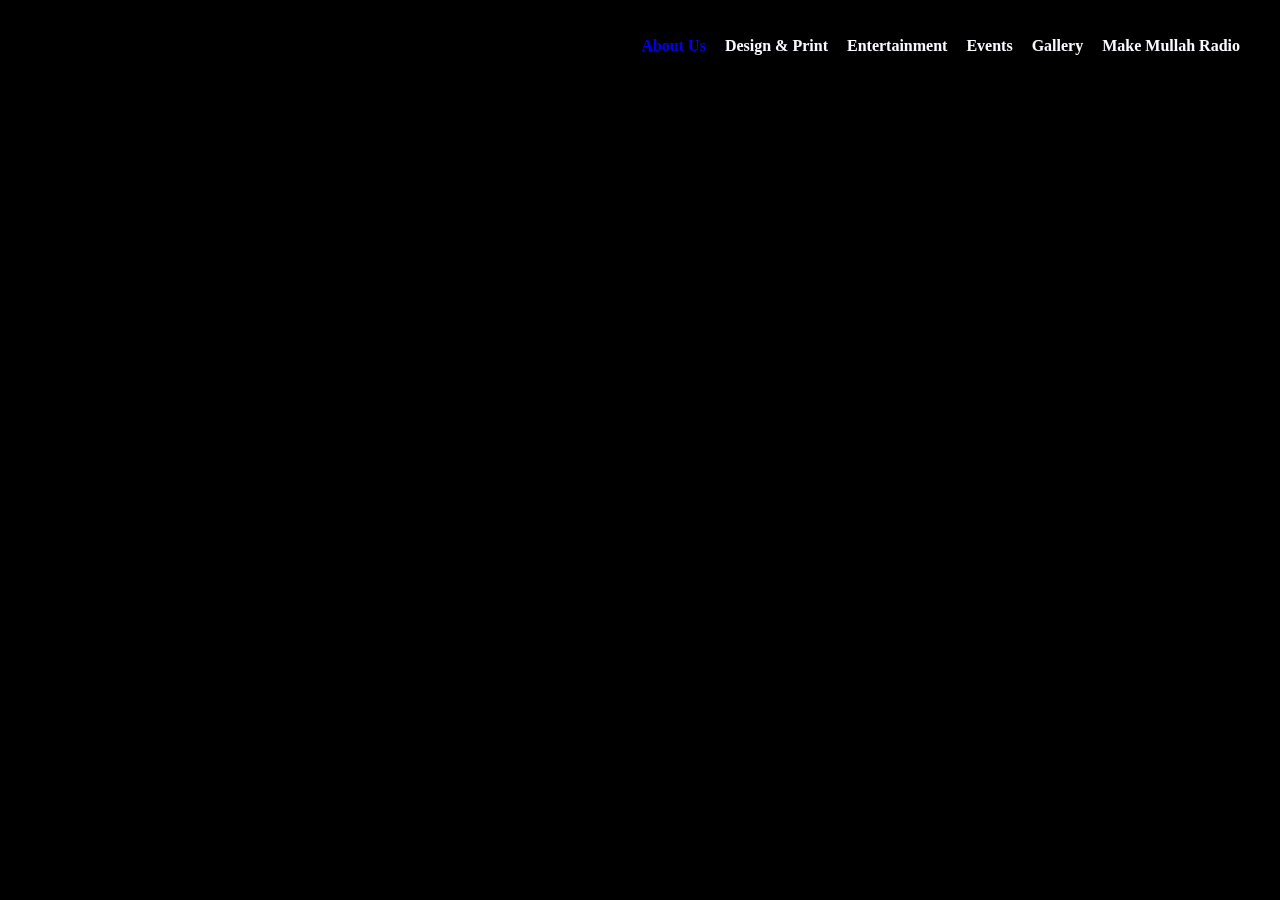
==== index.html @ b30bb21d "First Attempt" ====
<!DOCTYPE html>
<html>
<head>

	<title></title>

		<link rel="stylesheet" href="http://maxcdn.bootstrapcdn.com/font-awesome/4.3.0/css/font-awesome.min.css">

		<link rel="stylesheet" href="animate.min.css">

		<link rel="stylesheet" href="css/style4.css">

		<link rel="stylesheet" href="main.css">
</head>

<body>

	<ul class="cb-slideshow">

		<li><span>slideshowimage2</span>
		<div><h3><em>content here</h3></em></div></li>

		<li><span><img src="https://scontent-lga1-1.xx.fbcdn.net/hphotos-xpa1/t31.0-8/10469141_789230641127537_6033169820408595819_o.jpg"></span>
		<div><h3><em> </h3></em></div></li>

		<li><span><img src="https://scontent-lga1-1.xx.fbcdn.net/hphotos-xaf1/t31.0-8/10507110_781738881876713_7887183308322467227_o.jpg"></span>
		<div><h3><em> </h3></em></div></li>

		<li><span><img src="https://scontent-lga1-1.xx.fbcdn.net/hphotos-xpt1/v/t1.0-9/6701_538170156233588_1803579198_n.jpg?oh=4d1b15e049a64dc4975aee2add3b4ec8&oe=5644847E"></span>
		<div><h3><em> </h3></em></div></li>

		<li><span><img src="https://scontent-lga1-1.xx.fbcdn.net/hphotos-xpf1/v/t1.0-9/402159_325247264192546_1342771712_n.jpg?oh=9c0b290ef6d8bfe3f317aafbed085ec9&oe=563C99D6"></span>
		<div><h3><em> </h3></em></div></li>

		<li><span><img src="https://scontent-lga1-1.xx.fbcdn.net/hphotos-xat1/t31.0-8/s2048x2048/11402228_972403452810254_4040953005224373892_o.jpg"></span>
		<div><h3><em> </h3></em></div></li>

	</ul>

<div id="container">
   <div id="header">
   		<ul>
			<li><a href="#"><strong>About Us</strong></a></li>
			<li><a href="#"></a><strong>Design & Print</strong></li>
			<li><a href="#"></a><strong>Entertainment</strong></li>
			<li><a href="#"></a><strong>Events</strong></li>
			<li><a href="#"></a><strong>Gallery</strong></li>
			<li><a href="#"></a><strong>Make Mullah Radio</strong></li>
		</ul>
   </div>
			
</body>
</html>
---- css/style4.css ----
.cb-slideshow,
.cb-slideshow:after {
    position: fixed;
    width: 100%;
    height: 100%;
    top: 0px;
    left: 0px;
    z-index: 0;
}
.cb-slideshow:after {
    content: '';
    background: transparent url(../images/pattern.png) repeat top left;
}
.cb-slideshow li span {
    width: 100%;
    height: 100%;
    position: absolute;
    top: 0px;
    left: 0px;
    color: transparent;
    background-size: cover;
    background-position: 50% 50%;
    background-repeat: none;
    opacity: 0;
    z-index: 0;
	-webkit-backface-visibility: hidden;
    -webkit-animation: imageAnimation 36s linear infinite 0s;
    -moz-animation: imageAnimation 36s linear infinite 0s;
    -o-animation: imageAnimation 36s linear infinite 0s;
    -ms-animation: imageAnimation 36s linear infinite 0s;
    animation: imageAnimation 36s linear infinite 0s;
}
.cb-slideshow li div {
    z-index: 1000;
    position: absolute;
    bottom: 30px;
    left: 0px;
    width: 100%;
    text-align: center;
    opacity: 0;
    -webkit-animation: titleAnimation 36s linear infinite 0s;
    -moz-animation: titleAnimation 36s linear infinite 0s;
    -o-animation: titleAnimation 36s linear infinite 0s;
    -ms-animation: titleAnimation 36s linear infinite 0s;
    animation: titleAnimation 36s linear infinite 0s;
}
.cb-slideshow li div h3 {
    font-family: 'BebasNeueRegular', 'Arial Narrow', Arial, sans-serif;
    font-size: 240px;
    padding: 0;
    line-height: 200px;
	color: rgba(169,3,41, 0.8);
}
.cb-slideshow li:nth-child(1) span { background-image: url(../images/1.jpg) }
.cb-slideshow li:nth-child(2) span {
    background-image: url(../images/2.jpg);
    -webkit-animation-delay: 6s;
    -moz-animation-delay: 6s;
    -o-animation-delay: 6s;
    -ms-animation-delay: 6s;
    animation-delay: 6s;
}
.cb-slideshow li:nth-child(3) span {
    background-image: url(../images/3.jpg);
    -webkit-animation-delay: 12s;
    -moz-animation-delay: 12s;
    -o-animation-delay: 12s;
    -ms-animation-delay: 12s;
    animation-delay: 12s;
}
.cb-slideshow li:nth-child(4) span {
    background-image: url(../images/4.jpg);
    -webkit-animation-delay: 18s;
    -moz-animation-delay: 18s;
    -o-animation-delay: 18s;
    -ms-animation-delay: 18s;
    animation-delay: 18s;
}
.cb-slideshow li:nth-child(5) span {
    background-image: url(../images/5.jpg);
    -webkit-animation-delay: 24s;
    -moz-animation-delay: 24s;
    -o-animation-delay: 24s;
    -ms-animation-delay: 24s;
    animation-delay: 24s;
}
.cb-slideshow li:nth-child(6) span {
    background-image: url(../images/6.jpg);
    -webkit-animation-delay: 30s;
    -moz-animation-delay: 30s;
    -o-animation-delay: 30s;
    -ms-animation-delay: 30s;
    animation-delay: 30s;
}
.cb-slideshow li:nth-child(2) div {
    -webkit-animation-delay: 6s;
    -moz-animation-delay: 6s;
    -o-animation-delay: 6s;
    -ms-animation-delay: 6s;
    animation-delay: 6s;
}
.cb-slideshow li:nth-child(3) div {
    -webkit-animation-delay: 12s;
    -moz-animation-delay: 12s;
    -o-animation-delay: 12s;
    -ms-animation-delay: 12s;
    animation-delay: 12s;
}
.cb-slideshow li:nth-child(4) div {
    -webkit-animation-delay: 18s;
    -moz-animation-delay: 18s;
    -o-animation-delay: 18s;
    -ms-animation-delay: 18s;
    animation-delay: 18s;
}
.cb-slideshow li:nth-child(5) div {
    -webkit-animation-delay: 24s;
    -moz-animation-delay: 24s;
    -o-animation-delay: 24s;
    -ms-animation-delay: 24s;
    animation-delay: 24s;
}
.cb-slideshow li:nth-child(6) div {
    -webkit-animation-delay: 30s;
    -moz-animation-delay: 30s;
    -o-animation-delay: 30s;
    -ms-animation-delay: 30s;
    animation-delay: 30s;
}
/* Animation for the slideshow images */
@-webkit-keyframes imageAnimation { 
	0% {
	    opacity: 0;
	    -webkit-animation-timing-function: ease-in;
	}
	8% {
	    opacity: 1;
	    -webkit-transform: scale(1.05);
	    -webkit-animation-timing-function: ease-out;
	}
	17% {
	    opacity: 1;
	    -webkit-transform: scale(1.1);
	}
	25% {
	    opacity: 0;
	    -webkit-transform: scale(1.1);
	}
	100% { opacity: 0 }
}
@-moz-keyframes imageAnimation { 
	0% {
	    opacity: 0;
	    -moz-animation-timing-function: ease-in;
	}
	8% {
	    opacity: 1;
	    -moz-transform: scale(1.05);
	    -moz-animation-timing-function: ease-out;
	}
	17% {
	    opacity: 1;
	    -moz-transform: scale(1.1);
	}
	25% {
	    opacity: 0;
	    -moz-transform: scale(1.1);
	}
	100% { opacity: 0 }
}
@-o-keyframes imageAnimation { 
	0% {
	    opacity: 0;
	    -o-animation-timing-function: ease-in;
	}
	8% {
	    opacity: 1;
	    -o-transform: scale(1.05);
	    -o-animation-timing-function: ease-out;
	}
	17% {
	    opacity: 1;
	    -o-transform: scale(1.1);
	}
	25% {
	    opacity: 0;
	    -o-transform: scale(1.1);
	}
	100% { opacity: 0 }
}
@-ms-keyframes imageAnimation { 
	0% {
	    opacity: 0;
	    -ms-animation-timing-function: ease-in;
	}
	8% {
	    opacity: 1;
	    -ms-transform: scale(1.05);
	    -ms-animation-timing-function: ease-out;
	}
	17% {
	    opacity: 1;
	    -ms-transform: scale(1.1);
	}
	25% {
	    opacity: 0;
	    -ms-transform: scale(1.1);
	}
	100% { opacity: 0 }
}
@keyframes imageAnimation { 
	0% {
	    opacity: 0;
	    animation-timing-function: ease-in;
	}
	8% {
	    opacity: 1;
	    transform: scale(1.05);
	    animation-timing-function: ease-out;
	}
	17% {
	    opacity: 1;
	    transform: scale(1.1);
	}
	25% {
	    opacity: 0;
	    transform: scale(1.1);
	}
	100% { opacity: 0 }
}
/* Animation for the title */
@-webkit-keyframes titleAnimation { 
	0% {
	    opacity: 0;
	    -webkit-transform: translateY(200px);
	}
	8% {
	    opacity: 1;
	    -webkit-transform: translateY(0px);
	}
	17% {
	    opacity: 1;
	    -webkit-transform: scale(1);
	}
	19% { opacity: 0 }
	25% {
	    opacity: 0;
	    -webkit-transform: scale(10);
	}
	100% { opacity: 0 }
}
@-moz-keyframes titleAnimation { 
	0% {
	    opacity: 0;
	    -moz-transform: translateY(200px);
	}
	8% {
	    opacity: 1;
	    -moz-transform: translateY(0px);
	}
	17% {
	    opacity: 1;
	    -moz-transform: scale(1);
	}
	19% { opacity: 0 }
	25% {
	    opacity: 0;
	    -moz-transform: scale(10);
	}
	100% { opacity: 0 }
}
@-o-keyframes titleAnimation { 
	0% {
	    opacity: 0;
	    -o-transform: translateY(200px);
	}
	8% {
	    opacity: 1;
	    -o-transform: translateY(0px);
	}
	17% {
	    opacity: 1;
	    -o-transform: scale(1);
	}
	19% { opacity: 0 }
	25% {
	    opacity: 0;
	    -o-transform: scale(10);
	}
	100% { opacity: 0 }
}
@-ms-keyframes titleAnimation { 
	0% {
	    opacity: 0;
	    -ms-transform: translateY(200px);
	}
	8% {
	    opacity: 1;
	    -ms-transform: translateY(0px);
	}
	17% {
	    opacity: 1;
	    -ms-transform: scale(1);
	}
	19% { opacity: 0 }
	25% {
	    opacity: 0;
	    -webkit-transform: scale(10);
	}
	100% { opacity: 0 }
}
@keyframes titleAnimation { 
	0% {
	    opacity: 0;
	    transform: translateY(200px);
	}
	8% {
	    opacity: 1;
	    transform: translateY(0px);
	}
	17% {
	    opacity: 1;
	    transform: scale(1);
	}
	19% { opacity: 0 }
	25% {
	    opacity: 0;
	    transform: scale(10);
	}
	100% { opacity: 0 }
}
/* Show at least something when animations not supported */
.no-cssanimations .cb-slideshow li span{
	opacity: 1;
}
@media screen and (max-width: 1140px) { 
	.cb-slideshow li div h3 { font-size: 100px }
}
@media screen and (max-width: 600px) { 
	.cb-slideshow li div h3 { font-size: 50px }
}
---- main.css ----
body{
   	background-color: #000000;
   	margin: 0;
   	padding: 0;
   	height: 100%;
}

#container {
   min-height:100%;
   position: relative;
}

#header {
	color: #F8F8FF;
}

div#header ul{
	float: right;
	margin-right: 25px;
	font-size: 16px;
	}

div#header li{
    display: inline-block;
    padding: 1em 10px 0 0;
    vertical-align: bottom;
    margin: 5px 5px 0 0;
	font-size: 16px;	
}

div#header li a {
  background color: #F8F8FF;
  font color: #D3D3D3;
  text-decoration: none;
}

div#body {
   padding:10px;
   padding-bottom:60px;   
}


@media screen and (max-width: 1140px) { 
    .cb-slideshow li div h3 { font-size: 140px }
}
@media screen and (max-width: 600px) { 
    .cb-slideshow li div h3 { font-size: 80px }
}

.cb-slideshow,
.cb-slideshow:after { 
    position: fixed;
    width: 100%;
    height: 100%;
    top: 0px;
    left: 0px;
    z-index: 0; 
}
.cb-slideshow:after { 
    content: '';
    background: transparent url(../images/pattern.png) repeat top left; 
}

.cb-slideshow li span { 
    width: 100%;
    height: 100%;
    position: absolute;
    top: 0px;
    left: 0px;
    color: transparent;
    background-size: cover;
    background-position: 50% 50%;
    background-repeat: none;
    opacity: 0;
    z-index: 0;
    animation: imageAnimation 36s linear infinite 0s; 
}

.cb-slideshow li div { 
    z-index: 1000;
    position: absolute;
    bottom: 30px;
    left: 0px;
    width: 100%;
    text-align: center;
    opacity: 0;
    color: #fff;
    animation: titleAnimation 36s linear infinite 0s; 
}
.cb-slideshow li div h3 { 
    font-family: 'BebasNeueRegular', 'Arial Narrow', Arial, serif;
 	font-size: 240px;
    padding: 0;
    line-height: 200px; 
}

.cb-slideshow li:nth-child(1) span { 
    background-image: url(slideshowimage2.jpg) 
}
.cb-slideshow li:nth-child(2) span { 
    background-image: url(../images/2.jpg);
    animation-delay: 6s; 
}
.cb-slideshow li:nth-child(3) span { 
    background-image: url(../images/3.jpg);
    animation-delay: 12s; 
}
.cb-slideshow li:nth-child(4) span { 
    background-image: url(../images/4.jpg);
    animation-delay: 18s; 
}
.cb-slideshow li:nth-child(5) span { 
    background-image: url(../images/5.jpg);
    animation-delay: 24s; 
}
.cb-slideshow li:nth-child(6) span { 
    background-image: url(../images/6.jpg);
    animation-delay: 30s; 
}

.cb-slideshow li:nth-child(2) div { 
    animation-delay: 6s; 
}
.cb-slideshow li:nth-child(3) div {
    animation-delay: 12s; 
}
.cb-slideshow li:nth-child(4) div { 
    animation-delay: 18s; 
}
.cb-slideshow li:nth-child(5) div { 
    animation-delay: 24s; 
}
.cb-slideshow li:nth-child(6) div { 
    animation-delay: 30s; 
}

@keyframes imageAnimation { 
    0% { opacity: 0; animation-timing-function: ease-in; }
    8% { opacity: 1; animation-timing-function: ease-out; }
    17% { opacity: 1 }
    25% { opacity: 0 }
    100% { opacity: 0 }
}

@keyframes titleAnimation { 
    0% { opacity: 0 }
    8% { opacity: 1 }
    17% { opacity: 1 }
    19% { opacity: 0 }
    100% { opacity: 0 }
}

div#logo img{
	padding: 50px 0 0px 0;
  	display: block;
  	margin: 0px 0px 0px 725px;
  	width: 10%;
  	height: 10%;
}

.info{
	width: 40%;
	float: left;
	margin-left: 3%;
	text-align: left;
}

.info h3{
	color: #F8F8FF;
}

.info img{
	display: block;
	width: 10%;
	height: 10%;
}

.info p{
	color: #F8F8FF;
}
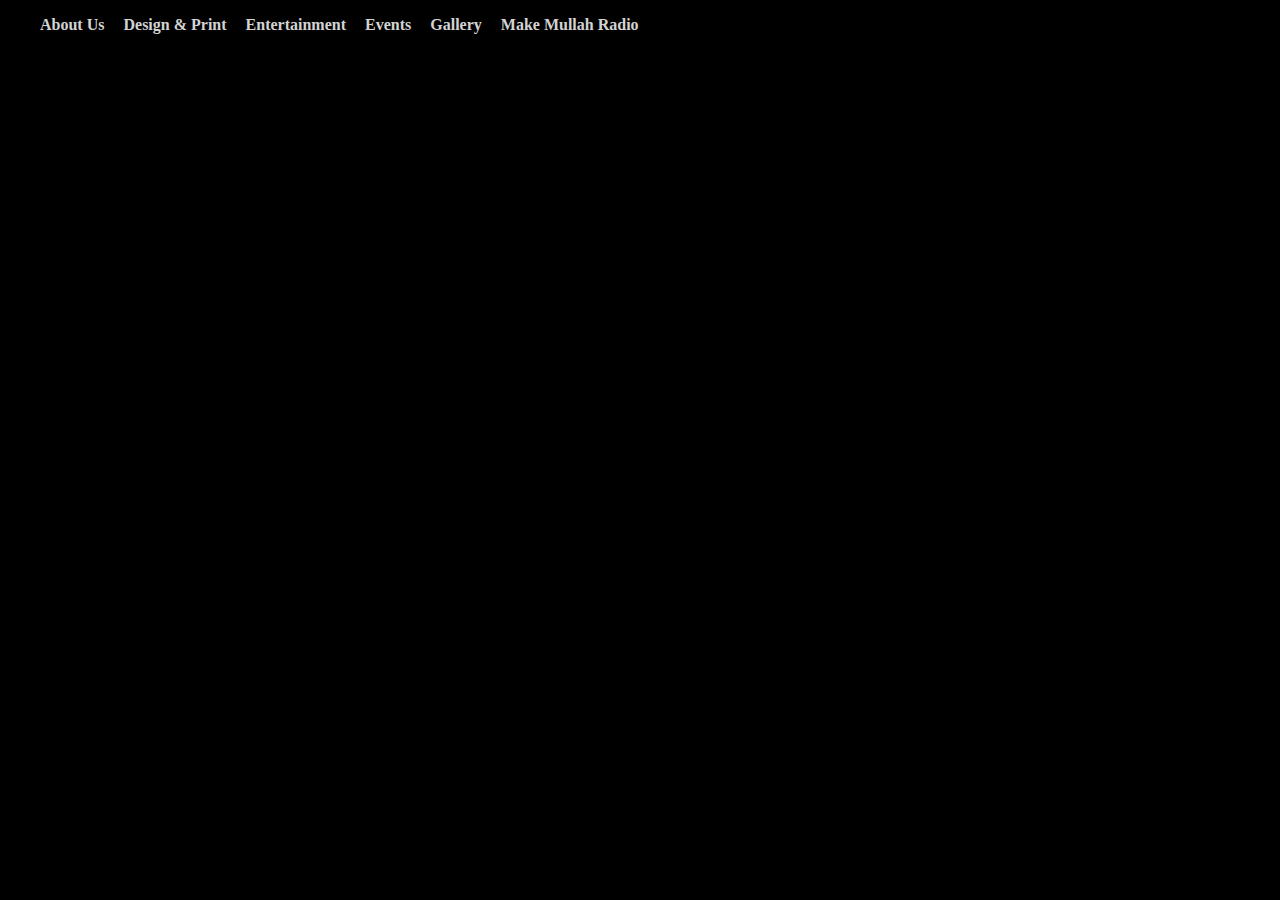
==== commit a45b650e: "updated 8/1/15" ====
--- a/index.html
+++ b/index.html
@@ -1,53 +1,61 @@
-<!DOCTYPE html>
-<html>
-<head>
-
-	<title></title>
-
-		<link rel="stylesheet" href="http://maxcdn.bootstrapcdn.com/font-awesome/4.3.0/css/font-awesome.min.css">
-
-		<link rel="stylesheet" href="animate.min.css">
-
-		<link rel="stylesheet" href="css/style4.css">
-
-		<link rel="stylesheet" href="main.css">
-</head>
-
-<body>
-
-	<ul class="cb-slideshow">
-
-		<li><span>slideshowimage2</span>
-		<div><h3><em>content here</h3></em></div></li>
-
-		<li><span><img src="https://scontent-lga1-1.xx.fbcdn.net/hphotos-xpa1/t31.0-8/10469141_789230641127537_6033169820408595819_o.jpg"></span>
-		<div><h3><em> </h3></em></div></li>
-
-		<li><span><img src="https://scontent-lga1-1.xx.fbcdn.net/hphotos-xaf1/t31.0-8/10507110_781738881876713_7887183308322467227_o.jpg"></span>
-		<div><h3><em> </h3></em></div></li>
-
-		<li><span><img src="https://scontent-lga1-1.xx.fbcdn.net/hphotos-xpt1/v/t1.0-9/6701_538170156233588_1803579198_n.jpg?oh=4d1b15e049a64dc4975aee2add3b4ec8&oe=5644847E"></span>
-		<div><h3><em> </h3></em></div></li>
-
-		<li><span><img src="https://scontent-lga1-1.xx.fbcdn.net/hphotos-xpf1/v/t1.0-9/402159_325247264192546_1342771712_n.jpg?oh=9c0b290ef6d8bfe3f317aafbed085ec9&oe=563C99D6"></span>
-		<div><h3><em> </h3></em></div></li>
-
-		<li><span><img src="https://scontent-lga1-1.xx.fbcdn.net/hphotos-xat1/t31.0-8/s2048x2048/11402228_972403452810254_4040953005224373892_o.jpg"></span>
-		<div><h3><em> </h3></em></div></li>
-
-	</ul>
-
-<div id="container">
-   <div id="header">
-   		<ul>
-			<li><a href="#"><strong>About Us</strong></a></li>
-			<li><a href="#"></a><strong>Design & Print</strong></li>
-			<li><a href="#"></a><strong>Entertainment</strong></li>
-			<li><a href="#"></a><strong>Events</strong></li>
-			<li><a href="#"></a><strong>Gallery</strong></li>
-			<li><a href="#"></a><strong>Make Mullah Radio</strong></li>
-		</ul>
-   </div>
-			
-</body>
+<!DOCTYPE html>
+<html>
+<head>
+
+	<title></title>
+
+		<link rel="stylesheet" href="http://maxcdn.bootstrapcdn.com/font-awesome/4.3.0/css/font-awesome.min.css">
+
+		<link rel="stylesheet" href="css/style3.css">
+
+		<link rel="stylesheet" href="main.css">
+
+</head>
+
+<body>
+
+	<ul class="cb-slideshow">
+
+		<li><span>slideshowimage2</span>
+		<div><h3><em></h3></em></div></li>
+
+		<li><span>slideshowimage4</span>
+		<div><h3><em> </h3></em></div></li>
+
+		<li><span>slideshowimage19</span>
+		<div><h3><em> </h3></em></div></li>
+
+		<li><span>slideshowimage6</span>
+		<div><h3><em> </h3></em></div></li>
+
+		<li><span>slideshowimage13</span>
+		<div><h3><em> </h3></em></div></li>
+
+		<li><span>slideshowimage1</span>
+		<div><h3><em> </h3></em></div></li>
+
+	</ul>
+
+   <div id="header">
+   		<ul>
+			<li><a href="about.html"><strong>About Us</strong></a></li>
+			<li><a href="#"><strong>Design & Print</strong></a></li>
+			<li><a href="#"><strong>Entertainment</strong></a></li>
+			<li><a href="#"><strong>Events</strong></a></li>
+			<li><a href="#"><strong>Gallery</strong></a></li>
+			<li><a href="#"><strong>Make Mullah Radio</strong></a></li>
+		</ul>
+   </div>
+	
+	<div id="footer">
+   		<ul>
+			<li><a href="#"><strong>Contact Us</strong></a></li>
+			<li><a href="#"><strong>Facebook</strong></a></li>
+			<li><a href="#"><strong>Instagram</strong></a></li>
+			<li><a href="#"><strong>Twitter</strong></a></li>
+			<li><a href="#"><strong>Keep Me Posted</strong></a></li>
+		</ul>
+   </div>
+
+</body>
 </html>--- a/css/style3.css
+++ b/css/style3.css
@@ -0,0 +1,358 @@
+.cb-slideshow,
+.cb-slideshow:after {
+    position: fixed;
+    width: 100%;
+    height: 100%;
+    top: 0px;
+    left: 0px;
+    z-index: 0;
+}
+.cb-slideshow:after {
+    content: '';
+    background: transparent url(../images/pattern.png) repeat top left;
+}
+.cb-slideshow li span {
+    width: 100%;
+    height: 100%;
+    position: absolute;
+    top: 0px;
+    left: 0px;
+    background-size: cover;
+    background-position: 50% 50%;
+    background-repeat: none;
+    opacity: 0;
+    z-index: 0;
+	-webkit-backface-visibility: hidden;
+    -webkit-animation: imageAnimation 36s linear infinite 0s;
+    -moz-animation: imageAnimation 36s linear infinite 0s;
+    -o-animation: imageAnimation 36s linear infinite 0s;
+    -ms-animation: imageAnimation 36s linear infinite 0s;
+    animation: imageAnimation 36s linear infinite 0s;
+}
+.cb-slideshow li div {
+    z-index: 1000;
+    position: absolute;
+    bottom: 30px;
+    left: 0px;
+    width: 100%;
+    text-align: center;
+    opacity: 0;
+    -webkit-animation: titleAnimation 36s linear infinite 0s;
+    -moz-animation: titleAnimation 36s linear infinite 0s;
+    -o-animation: titleAnimation 36s linear infinite 0s;
+    -ms-animation: titleAnimation 36s linear infinite 0s;
+    animation: titleAnimation 36s linear infinite 0s;
+}
+.cb-slideshow li div h3 {
+    font-family: 'BebasNeueRegular', 'Arial Narrow', Arial, sans-serif;
+    font-size: 160px;
+    padding: 0 30px;
+    line-height: 120px;
+    color: rgba(255,255,255,0.8);
+}
+.cb-slideshow li:nth-child(1) span { background-image: url(../images/1.jpg) }
+.cb-slideshow li:nth-child(2) span {
+    background-image: url(../images/2.jpg);
+    -webkit-animation-delay: 6s;
+    -moz-animation-delay: 6s;
+    -o-animation-delay: 6s;
+    -ms-animation-delay: 6s;
+    animation-delay: 6s;
+}
+.cb-slideshow li:nth-child(3) span {
+    background-image: url(../images/3.jpg);
+    -webkit-animation-delay: 12s;
+    -moz-animation-delay: 12s;
+    -o-animation-delay: 12s;
+    -ms-animation-delay: 12s;
+    animation-delay: 12s;
+}
+.cb-slideshow li:nth-child(4) span {
+    background-image: url(../images/4.jpg);
+    -webkit-animation-delay: 18s;
+    -moz-animation-delay: 18s;
+    -o-animation-delay: 18s;
+    -ms-animation-delay: 18s;
+    animation-delay: 18s;
+}
+.cb-slideshow li:nth-child(5) span {
+    background-image: url(../images/5.jpg);
+    -webkit-animation-delay: 24s;
+    -moz-animation-delay: 24s;
+    -o-animation-delay: 24s;
+    -ms-animation-delay: 24s;
+    animation-delay: 24s;
+}
+.cb-slideshow li:nth-child(6) span {
+    background-image: url(../images/6.jpg);
+    -webkit-animation-delay: 30s;
+    -moz-animation-delay: 30s;
+    -o-animation-delay: 30s;
+    -ms-animation-delay: 30s;
+    animation-delay: 30s;
+}
+.cb-slideshow li:nth-child(2) div {
+    -webkit-animation-delay: 6s;
+    -moz-animation-delay: 6s;
+    -o-animation-delay: 6s;
+    -ms-animation-delay: 6s;
+    animation-delay: 6s;
+}
+.cb-slideshow li:nth-child(3) div {
+    -webkit-animation-delay: 12s;
+    -moz-animation-delay: 12s;
+    -o-animation-delay: 12s;
+    -ms-animation-delay: 12s;
+    animation-delay: 12s;
+}
+.cb-slideshow li:nth-child(4) div {
+    -webkit-animation-delay: 18s;
+    -moz-animation-delay: 18s;
+    -o-animation-delay: 18s;
+    -ms-animation-delay: 18s;
+    animation-delay: 18s;
+}
+.cb-slideshow li:nth-child(5) div {
+    -webkit-animation-delay: 24s;
+    -moz-animation-delay: 24s;
+    -o-animation-delay: 24s;
+    -ms-animation-delay: 24s;
+    animation-delay: 24s;
+}
+.cb-slideshow li:nth-child(6) div {
+    -webkit-animation-delay: 30s;
+    -moz-animation-delay: 30s;
+    -o-animation-delay: 30s;
+    -ms-animation-delay: 30s;
+    animation-delay: 30s;
+}
+@-webkit-keyframes imageAnimation { 
+	0% {
+	    opacity: 0;
+	    -webkit-animation-timing-function: ease-in;
+	}
+	8% {
+	    opacity: 1;
+	    -webkit-transform: scale(1.05);
+	    -webkit-animation-timing-function: ease-out;
+	}
+	17% {
+	    opacity: 1;
+	    -webkit-transform: scale(1.1);
+	}
+	22% {
+		opacity: 0;
+		-webkit-transform: scale(1.1) translateY(-20%);
+	}
+	25% {
+	    opacity: 0;
+	    -webkit-transform: scale(1.1) translateY(-100%);
+	}
+	100% { opacity: 0 }
+}
+@-moz-keyframes imageAnimation { 
+	0% {
+	    opacity: 0;
+	    -moz-animation-timing-function: ease-in;
+	}
+	8% {
+	    opacity: 1;
+	    -moz-transform: scale(1.05);
+	    -moz-animation-timing-function: ease-out;
+	}
+	17% {
+	    opacity: 1;
+	    -moz-transform: scale(1.1);
+	}
+	22% {
+		opacity: 0;
+		-webkit-transform: scale(1.1) translateY(-20%);
+	}
+	25% {
+	    opacity: 0;
+	    -moz-transform: scale(1.1) translateY(-100%);
+	}
+	100% { opacity: 0 }
+}
+@-o-keyframes imageAnimation { 
+	0% {
+	    opacity: 0;
+	    -o-animation-timing-function: ease-in;
+	}
+	8% {
+	    opacity: 1;
+	    -o-transform: scale(1.05);
+	    -o-animation-timing-function: ease-out;
+	}
+	17% {
+	    opacity: 1;
+	    -o-transform: scale(1.1);
+	}
+	22% {
+		opacity: 0;
+		-webkit-transform: scale(1.1) translateY(-20%);
+	}
+	25% {
+	    opacity: 0;
+	    -o-transform: scale(1.1) translateY(-100%);
+	}
+	100% { opacity: 0 }
+}
+@-ms-keyframes imageAnimation { 
+	0% {
+	    opacity: 0;
+	    -ms-animation-timing-function: ease-in;
+	}
+	8% {
+	    opacity: 1;
+	    -ms-transform: scale(1.05);
+	    -ms-animation-timing-function: ease-out;
+	}
+	17% {
+	    opacity: 1;
+	    -ms-transform: scale(1.1);
+	}
+	22% {
+		opacity: 0;
+		-webkit-transform: scale(1.1) translateY(-20%);
+	}
+	25% {
+	    opacity: 0;
+	    -ms-transform: scale(1.1) translateY(-100%);
+	}
+	100% { opacity: 0 }
+}
+@keyframes imageAnimation { 
+	0% {
+	    opacity: 0;
+	    animation-timing-function: ease-in;
+	}
+	8% {
+	    opacity: 1;
+	    transform: scale(1.05);
+	    animation-timing-function: ease-out;
+	}
+	17% {
+	    opacity: 1;
+	    transform: scale(1.1);
+	}
+	22% {
+		opacity: 0;
+		-webkit-transform: scale(1.1) translateY(-20%);
+	}
+	25% {
+	    opacity: 0;
+	    -transform: scale(1.1) translateY(-100%);
+	}
+	100% { opacity: 0 }
+}
+@-webkit-keyframes titleAnimation { 
+	0% {
+	    opacity: 0;
+	    -webkit-transform: translateY(-300%);
+	}
+	8% {
+	    opacity: 1;
+	    -webkit-transform: translateY(0%);
+	}
+	17% {
+	    opacity: 1;
+	    -webkit-transform: translateY(0%);
+	}
+	19% {
+	    opacity: 0;
+	    -webkit-transform: translateY(100%);
+	}
+	25% { opacity: 0 }
+	100% { opacity: 0 }
+}
+@-moz-keyframes titleAnimation { 
+	0% {
+	    opacity: 0;
+	    -moz-transform: translateY(-300%);
+	}
+	8% {
+	    opacity: 1;
+	    -moz-transform: translateY(0%);
+	}
+	17% {
+	    opacity: 1;
+	    -moz-transform: translateY(0%);
+	}
+	19% {
+	    opacity: 0;
+	    -moz-transform: translateY(100%);
+	}
+	25% { opacity: 0 }
+	100% { opacity: 0 }
+}
+@-o-keyframes titleAnimation { 
+	0% {
+	    opacity: 0;
+	    -o-transform: translateY(-300%);
+	}
+	8% {
+	    opacity: 1;
+	    -o-transform: translateY(0%);
+	}
+	17% {
+	    opacity: 1;
+	    -o-transform: translateY(0%);
+	}
+	19% {
+	    opacity: 0;
+	    -o-transform: translateY(100%);
+	}
+	25% { opacity: 0 }
+	100% { opacity: 0 }
+}
+@-ms-keyframes titleAnimation { 
+	0% {
+	    opacity: 0;
+	    -ms-transform: translateY(-300%);
+	}
+	8% {
+	    opacity: 1;
+	    -ms-transform: translateY(0%);
+	}
+	17% {
+	    opacity: 1;
+	    -ms-transform: translateY(0%);
+	}
+	19% {
+	    opacity: 0;
+	    -ms-transform: translateY(100%);
+	}
+	25% { opacity: 0 }
+	100% { opacity: 0 }
+}
+@keyframes titleAnimation { 
+	0% {
+	    opacity: 0;
+	    transform: translateY(-300%);
+	}
+	8% {
+	    opacity: 1;
+	    transform: translateY(0%);
+	}
+	17% {
+	    opacity: 1;
+	    transform: translateY(0%);
+	}
+	19% {
+	    opacity: 0;
+	    transform: translateY(100%);
+	}
+	25% { opacity: 0 }
+	100% { opacity: 0 }
+}
+/* Show at least something when animations not supported */
+.no-cssanimations .cb-slideshow li span{
+	opacity: 1;
+}
+@media screen and (max-width: 1140px) { 
+	.cb-slideshow li div h3 { font-size: 100px }
+}
+@media screen and (max-width: 600px) { 
+	.cb-slideshow li div h3 { font-size: 50px }
+}--- a/main.css
+++ b/main.css
@@ -1,181 +1,153 @@
-body{
-   	background-color: #000000;
-   	margin: 0;
-   	padding: 0;
-   	height: 100%;
-}
-
-#container {
-   min-height:100%;
-   position: relative;
-}
-
-#header {
-	color: #F8F8FF;
-}
-
-div#header ul{
-	float: right;
-	margin-right: 25px;
-	font-size: 16px;
-	}
-
-div#header li{
-    display: inline-block;
-    padding: 1em 10px 0 0;
-    vertical-align: bottom;
-    margin: 5px 5px 0 0;
-	font-size: 16px;	
-}
-
-div#header li a {
-  background color: #F8F8FF;
-  font color: #D3D3D3;
-  text-decoration: none;
-}
-
-div#body {
-   padding:10px;
-   padding-bottom:60px;   
-}
-
-
-@media screen and (max-width: 1140px) { 
-    .cb-slideshow li div h3 { font-size: 140px }
-}
-@media screen and (max-width: 600px) { 
-    .cb-slideshow li div h3 { font-size: 80px }
-}
-
-.cb-slideshow,
-.cb-slideshow:after { 
-    position: fixed;
-    width: 100%;
-    height: 100%;
-    top: 0px;
-    left: 0px;
-    z-index: 0; 
-}
-.cb-slideshow:after { 
-    content: '';
-    background: transparent url(../images/pattern.png) repeat top left; 
-}
-
-.cb-slideshow li span { 
-    width: 100%;
-    height: 100%;
-    position: absolute;
-    top: 0px;
-    left: 0px;
-    color: transparent;
-    background-size: cover;
-    background-position: 50% 50%;
-    background-repeat: none;
-    opacity: 0;
-    z-index: 0;
-    animation: imageAnimation 36s linear infinite 0s; 
-}
-
-.cb-slideshow li div { 
-    z-index: 1000;
-    position: absolute;
-    bottom: 30px;
-    left: 0px;
-    width: 100%;
-    text-align: center;
-    opacity: 0;
-    color: #fff;
-    animation: titleAnimation 36s linear infinite 0s; 
-}
-.cb-slideshow li div h3 { 
-    font-family: 'BebasNeueRegular', 'Arial Narrow', Arial, serif;
- 	font-size: 240px;
-    padding: 0;
-    line-height: 200px; 
-}
-
-.cb-slideshow li:nth-child(1) span { 
-    background-image: url(slideshowimage2.jpg) 
-}
-.cb-slideshow li:nth-child(2) span { 
-    background-image: url(../images/2.jpg);
-    animation-delay: 6s; 
-}
-.cb-slideshow li:nth-child(3) span { 
-    background-image: url(../images/3.jpg);
-    animation-delay: 12s; 
-}
-.cb-slideshow li:nth-child(4) span { 
-    background-image: url(../images/4.jpg);
-    animation-delay: 18s; 
-}
-.cb-slideshow li:nth-child(5) span { 
-    background-image: url(../images/5.jpg);
-    animation-delay: 24s; 
-}
-.cb-slideshow li:nth-child(6) span { 
-    background-image: url(../images/6.jpg);
-    animation-delay: 30s; 
-}
-
-.cb-slideshow li:nth-child(2) div { 
-    animation-delay: 6s; 
-}
-.cb-slideshow li:nth-child(3) div {
-    animation-delay: 12s; 
-}
-.cb-slideshow li:nth-child(4) div { 
-    animation-delay: 18s; 
-}
-.cb-slideshow li:nth-child(5) div { 
-    animation-delay: 24s; 
-}
-.cb-slideshow li:nth-child(6) div { 
-    animation-delay: 30s; 
-}
-
-@keyframes imageAnimation { 
-    0% { opacity: 0; animation-timing-function: ease-in; }
-    8% { opacity: 1; animation-timing-function: ease-out; }
-    17% { opacity: 1 }
-    25% { opacity: 0 }
-    100% { opacity: 0 }
-}
-
-@keyframes titleAnimation { 
-    0% { opacity: 0 }
-    8% { opacity: 1 }
-    17% { opacity: 1 }
-    19% { opacity: 0 }
-    100% { opacity: 0 }
-}
-
-div#logo img{
-	padding: 50px 0 0px 0;
-  	display: block;
-  	margin: 0px 0px 0px 725px;
-  	width: 10%;
-  	height: 10%;
-}
-
-.info{
-	width: 40%;
-	float: left;
-	margin-left: 3%;
-	text-align: left;
-}
-
-.info h3{
-	color: #F8F8FF;
-}
-
-.info img{
-	display: block;
-	width: 10%;
-	height: 10%;
-}
-
-.info p{
-	color: #F8F8FF;
-}
-
+body{
+   	background-color: #000000;
+   	margin: 0;
+   	padding: 0;
+   	height: 100%;
+}
+
+div#header ul{
+    position: absolute;
+	}
+
+div#header li{
+    display: inline-block;
+    padding: 0em 10px 0 0;
+    margin: 0px 5px 0 0;
+	font-size: 16px;	
+}
+
+div#header li a {
+    background color: #F8F8FF;
+    color: #D3D3D3;
+    text-decoration: none;
+}
+
+div#footer ul{
+    position: fixed;
+    top: 0;
+    width: 100%;
+    margin-left: 1400px;
+    }
+
+div#footer li{
+    display: inline-block;
+    padding: 0em 10px 0 0;
+    margin: 0px 5px 0 0;
+    font-size: 16px;    
+}
+
+div#footer li a {
+    background color: #F8F8FF;
+    font color: #D3D3D3;
+}
+
+@media screen and (max-width: 1140px) { 
+    .cb-slideshow li div h3 { font-size: 140px }
+}
+@media screen and (max-width: 600px) { 
+    .cb-slideshow li div h3 { font-size: 80px }
+}
+
+.cb-slideshow,
+.cb-slideshow:after { 
+    position: fixed;
+    width: 100%;
+    height: 100%;
+    top: 40px;
+    left: 0px;
+    z-index: 0; 
+}
+.cb-slideshow:after { 
+    content: '';
+    background: transparent url(../images/pattern.png) repeat top left; 
+}
+
+.cb-slideshow li span { 
+    width: 100%;
+    height: 90%;
+    position: absolute;
+    top: 0px;
+    left: 0px;
+    color: transparent;
+    background-size: cover;
+    background-position: 50% 50%;
+    background-repeat: none;
+    opacity: 0;
+    z-index: 0;
+    animation: imageAnimation 36s linear infinite 0s; 
+}
+
+.cb-slideshow li div { 
+    z-index: 1000;
+    position: absolute;
+    bottom: 30px;
+    left: 0px;
+    width: 100%;
+    text-align: center;
+    opacity: 0;
+    color: #fff;
+    animation: titleAnimation 36s linear infinite 0s; 
+}
+.cb-slideshow li div h3 { 
+    font-family: 'BebasNeueRegular', 'Arial Narrow', Arial, serif;
+ 	font-size: 240px;
+    padding: 0;
+    line-height: 200px; 
+}
+
+.cb-slideshow li:nth-child(1) span { 
+    background-image: url(slideshowimage2.jpg) 
+}
+.cb-slideshow li:nth-child(2) span { 
+    background-image: url(slideshowimage4.jpg);
+    animation-delay: 6s; 
+}
+.cb-slideshow li:nth-child(3) span { 
+    background-image: url(slideshowimage19.jpg);
+    animation-delay: 12s; 
+}
+.cb-slideshow li:nth-child(4) span { 
+    background-image: url(slideshowimage6.jpg);
+    animation-delay: 18s; 
+}
+.cb-slideshow li:nth-child(5) span { 
+    background-image: url(slideshowimage13.jpg);
+    animation-delay: 24s; 
+}
+.cb-slideshow li:nth-child(6) span { 
+    background-image: url(slideshowimage1.jpg);
+    animation-delay: 30s; 
+}
+
+.cb-slideshow li:nth-child(2) div { 
+    animation-delay: 6s; 
+}
+.cb-slideshow li:nth-child(3) div {
+    animation-delay: 12s; 
+}
+.cb-slideshow li:nth-child(4) div { 
+    animation-delay: 18s; 
+}
+.cb-slideshow li:nth-child(5) div { 
+    animation-delay: 24s; 
+}
+.cb-slideshow li:nth-child(6) div { 
+    animation-delay: 30s; 
+}
+
+@keyframes imageAnimation { 
+    0% { opacity: 0; animation-timing-function: ease-in; }
+    8% { opacity: 1; animation-timing-function: ease-out; }
+    17% { opacity: 1 }
+    25% { opacity: 0 }
+    100% { opacity: 0 }
+}
+
+@keyframes titleAnimation { 
+    0% { opacity: 0 }
+    8% { opacity: 1 }
+    17% { opacity: 1 }
+    19% { opacity: 0 }
+    100% { opacity: 0 }
+}
+
